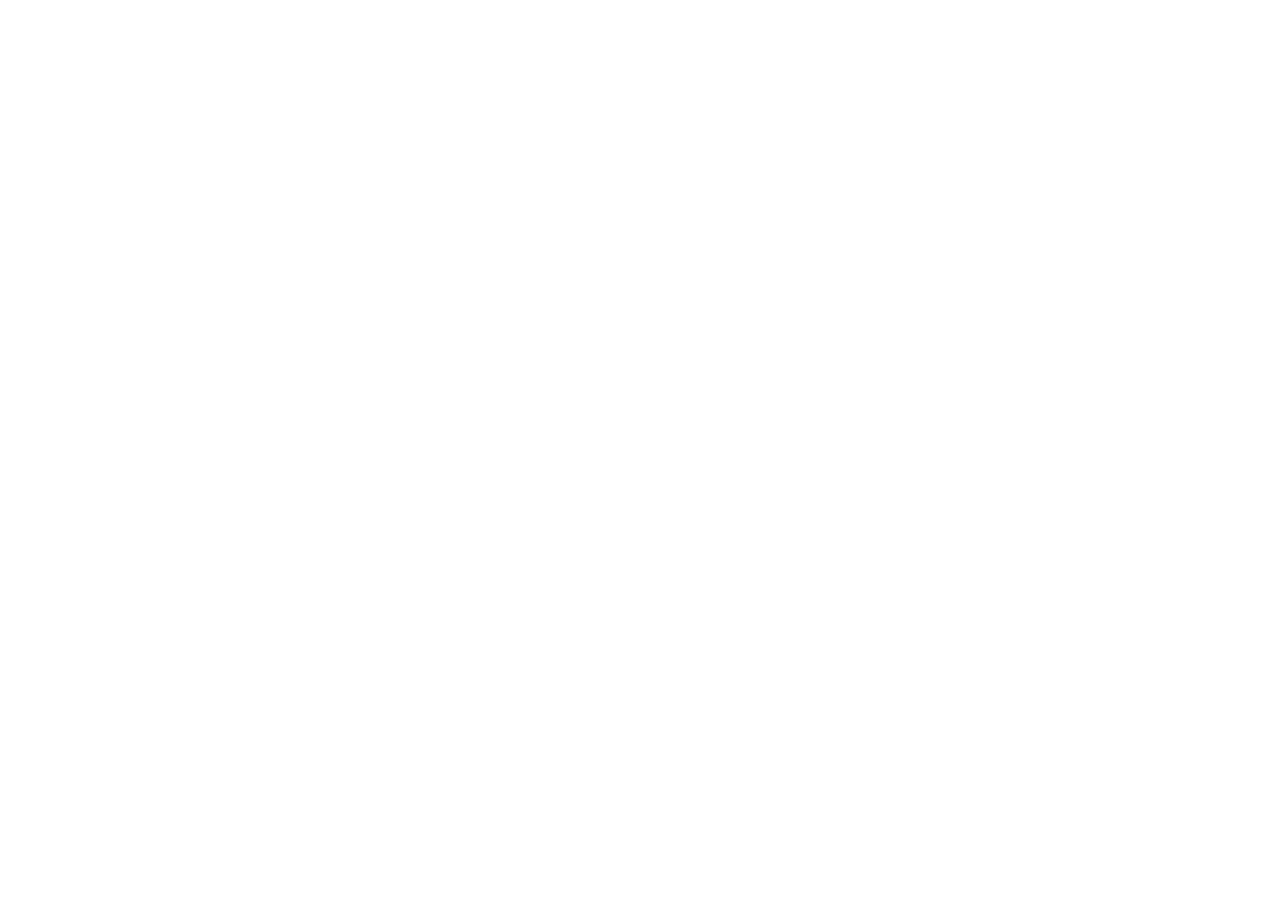
==== blog/index.html @ 64c935dd "add files" ====
<!DOCTYPE html>
<html lang="en">
<head>
    <meta charset="UTF-8">
    <meta name="viewport" content="width=device-width, initial-scale=1.0">
    <title>AFRAH'S BLOG</title>
    <link rel="stylesheet" href="#style.css">
    <link rel="stylesheet" href="/bootstrap-5.0.2-dist/bootstrap-5.0.2-dist/css/bootstrap.css">
</head>
<body>
    
</body>
</html>
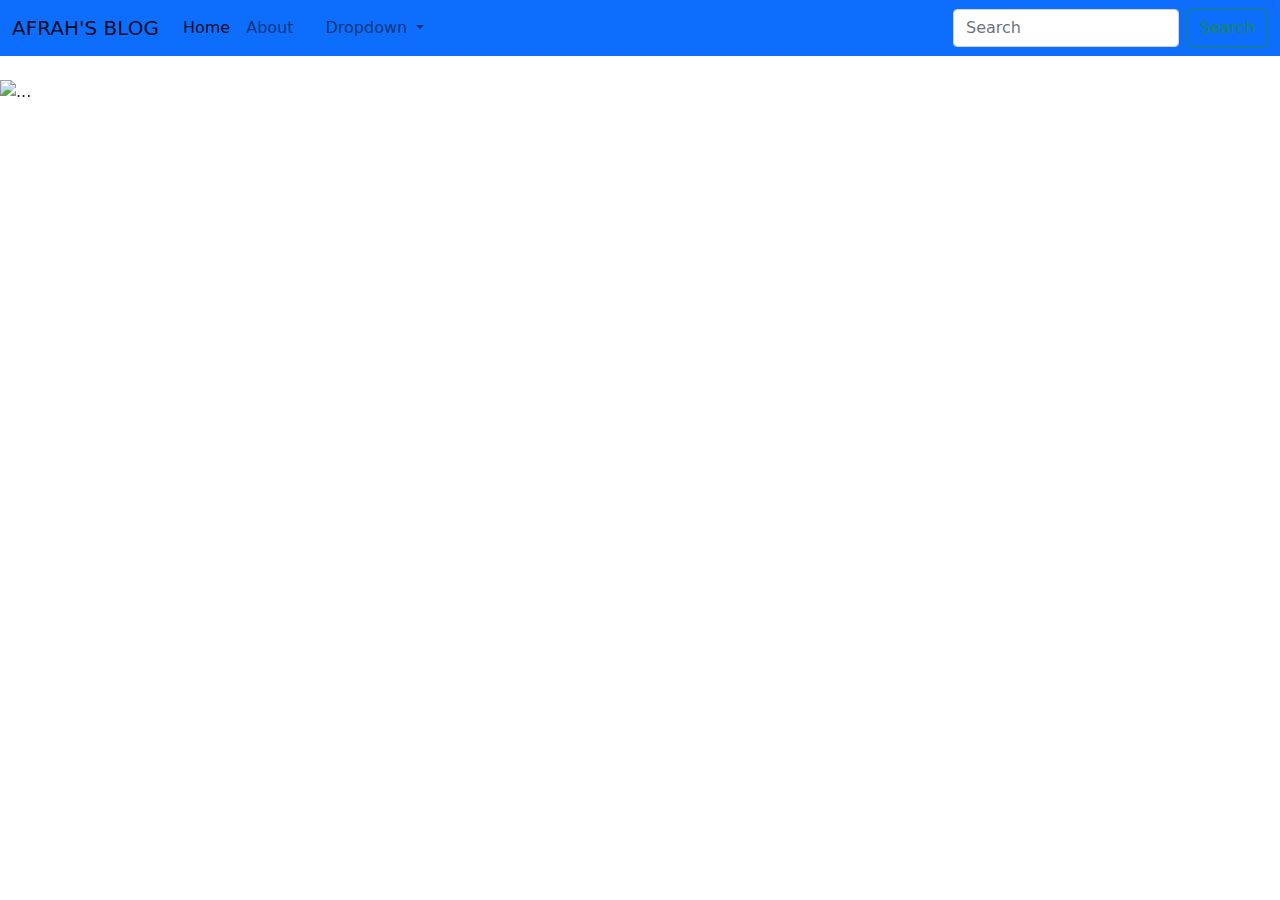
==== commit e9682d8c: "added slider and the navbar modification" ====
--- a/blog/index.html
+++ b/blog/index.html
@@ -1,5 +1,6 @@
 <!DOCTYPE html>
 <html lang="en">
+
 <head>
     <meta charset="UTF-8">
     <meta name="viewport" content="width=device-width, initial-scale=1.0">
@@ -7,7 +8,110 @@
     <link rel="stylesheet" href="#style.css">
     <link rel="stylesheet" href="/bootstrap-5.0.2-dist/bootstrap-5.0.2-dist/css/bootstrap.css">
 </head>
+
 <body>
-    
+    <nav class="navbar navbar-expand-lg navbar-light bg-primary"">
+        <div class="container-fluid">
+            <a class="navbar-brand" href="#">AFRAH'S BLOG</a>
+            <button class="navbar-toggler" type="button" data-bs-toggle="collapse"
+                data-bs-target="#navbarSupportedContent" aria-controls="navbarSupportedContent" aria-expanded="false"
+                aria-label="Toggle navigation">
+                <span class="navbar-toggler-icon"></span>
+            </button>
+            <div class="collapse navbar-collapse" id="navbarSupportedContent">
+                <ul class="navbar-nav me-auto mb-2 mb-lg-0">
+                    <li class="nav-item">
+                        <a class="nav-link active" aria-current="page" href="#">Home</a>
+                    </li>
+                    <li class="nav-item">
+                        <a class="nav-link" href="#">About</a>
+                    </li>
+                    <a class="nav-link active" aria-current="page" href="#" Contact></a>
+                    <li class="nav-item dropdown">
+                        <a class="nav-link dropdown-toggle" href="#" id="navbarDropdown" role="button"
+                            data-bs-toggle="dropdown" aria-expanded="false">
+                            Dropdown
+                        </a>
+                        <ul class="dropdown-menu" aria-labelledby="navbarDropdown">
+                            <li><a class="dropdown-item" href="#">coding</a></li>
+                            <li><a class="dropdown-item" href="#">programing </a></li>
+                            <li>
+                                <hr class="dropdown-divider">
+                            </li>
+                            <li><a class="dropdown-item" href="#">Something else here</a></li>
+                        </ul>
+                    </li>
+                </ul>
+                <form class="d-flex">
+                    <input class="form-control me-2" type="search" placeholder="Search" aria-label="Search">
+                    <button class="btn btn-outline-success" type="submit">Search</button>
+                </form>
+            </div>
+        </div>
+    </nav>
+    </nav>
+<br>
+
+
+<div id="carouselExampleCaptions" class="carousel slide" data-bs-ride="carousel">
+    <div class="carousel-indicators">
+      <button type="button" data-bs-target="#carouselExampleCaptions" data-bs-slide-to="0" class="active" aria-current="true" aria-label="Slide 1"></button>
+      <button type="button" data-bs-target="#carouselExampleCaptions" data-bs-slide-to="1" aria-label="Slide 2"></button>
+      <button type="button" data-bs-target="#carouselExampleCaptions" data-bs-slide-to="2" aria-label="Slide 3"></button>
+    </div>
+    <div class="carousel-inner">
+      <div class="carousel-item active">
+        <img src="https://c8.alamy.com/comp/2C9H5A9/home-office-with-laptop-apple-macbook-pro-and-iphone-x-with-headphones-at-the-desk-with-black-screen-munich-germany-2C9H5A9.jpg" class="d-block w-100" alt="...">
+        <div class="carousel-caption d-none d-md-block">
+          <h5>GIRL IN TECH</h5>
+          <p>Leadership and personal development, programing,coding,designing.</p>
+        </div>
+      </div>
+      <div class="carousel-item">
+        <img src="https://encrypted-tbn0.gstatic.com/images?q=tbn:ANd9GcT8vvJdjFb8WfMwmTzZjexvykNG9GwcACHeFA&s" class="d-block w-100" alt="...">
+        <div class="carousel-caption d-none d-md-block">
+          <h5>Second slide label</h5>
+          <p>Some representative placeholder content for the second slide.</p>
+        </div>
+      </div>
+      <div class="carousel-item">
+        <img src="https://encrypted-tbn0.gstatic.com/images?q=tbn:ANd9GcQbceEIGaLcxShmCEqNh5Cy4W6zP5o9kZ4nHw&s" class="d-block w-100" alt="...">
+        <div class="carousel-caption d-none d-md-block">
+          <h5>Third slide label</h5>
+          <p>Some representative placeholder content for the third slide.</p>
+        </div>
+      </div>
+    </div>
+    <button class="carousel-control-prev" type="button" data-bs-target="#carouselExampleCaptions" data-bs-slide="prev">
+      <span class="carousel-control-prev-icon" aria-hidden="true"></span>
+      <span class="visually-hidden">Previous</span>
+    </button>
+    <button class="carousel-control-next" type="button" data-bs-target="#carouselExampleCaptions" data-bs-slide="next">
+      <span class="carousel-control-next-icon" aria-hidden="true"></span>
+      <span class="visually-hidden">Next</span>
+    </button>
+  </div>
+
+
+
+
+
+
+
+
+
+
+
+
+
+
+
+
+
+
+
+
+  <script src="/bootstrap-5.0.2-dist/bootstrap-5.0.2-dist/js/bootstrap.bundle.js"></script>
 </body>
+
 </html>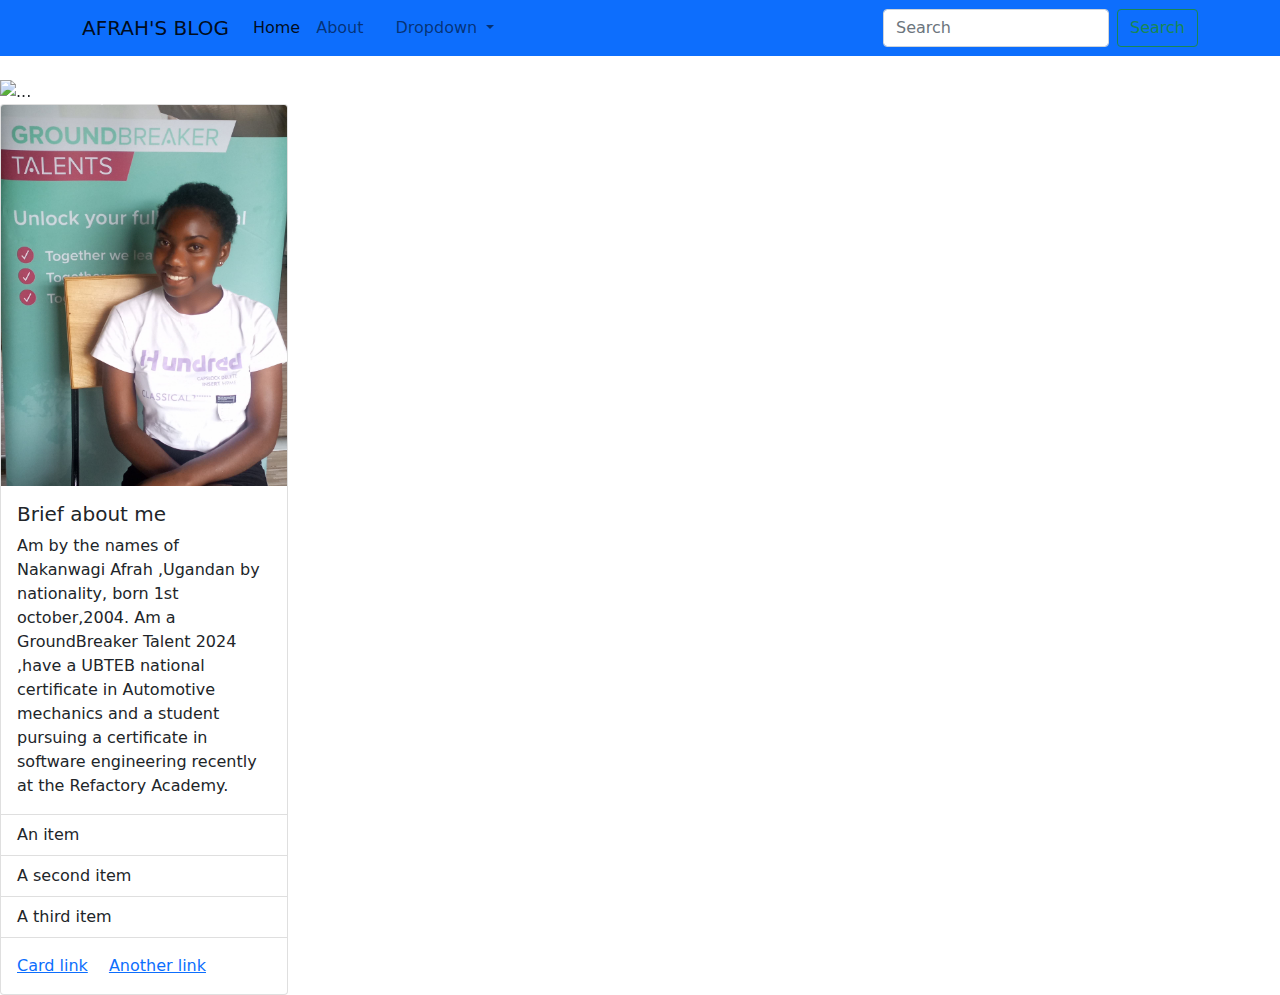
==== commit 779a533d: "added a card to index.html" ====
--- a/blog/index.html
+++ b/blog/index.html
@@ -2,80 +2,85 @@
 <html lang="en">
 
 <head>
-    <meta charset="UTF-8">
-    <meta name="viewport" content="width=device-width, initial-scale=1.0">
-    <title>AFRAH'S BLOG</title>
-    <link rel="stylesheet" href="#style.css">
-    <link rel="stylesheet" href="/bootstrap-5.0.2-dist/bootstrap-5.0.2-dist/css/bootstrap.css">
+  <meta charset="UTF-8">
+  <meta name="viewport" content="width=device-width, initial-scale=1.0">
+  <title>AFRAH'S BLOG</title>
+  <link rel="stylesheet" href="#style.css">
+  <link rel="stylesheet" href="/bootstrap-5.0.2-dist/bootstrap-5.0.2-dist/css/bootstrap.css">
 </head>
 
 <body>
-    <nav class="navbar navbar-expand-lg navbar-light bg-primary"">
-        <div class="container-fluid">
-            <a class="navbar-brand" href="#">AFRAH'S BLOG</a>
-            <button class="navbar-toggler" type="button" data-bs-toggle="collapse"
-                data-bs-target="#navbarSupportedContent" aria-controls="navbarSupportedContent" aria-expanded="false"
-                aria-label="Toggle navigation">
-                <span class="navbar-toggler-icon"></span>
-            </button>
-            <div class="collapse navbar-collapse" id="navbarSupportedContent">
-                <ul class="navbar-nav me-auto mb-2 mb-lg-0">
-                    <li class="nav-item">
-                        <a class="nav-link active" aria-current="page" href="#">Home</a>
-                    </li>
-                    <li class="nav-item">
-                        <a class="nav-link" href="#">About</a>
-                    </li>
-                    <a class="nav-link active" aria-current="page" href="#" Contact></a>
-                    <li class="nav-item dropdown">
-                        <a class="nav-link dropdown-toggle" href="#" id="navbarDropdown" role="button"
-                            data-bs-toggle="dropdown" aria-expanded="false">
-                            Dropdown
-                        </a>
-                        <ul class="dropdown-menu" aria-labelledby="navbarDropdown">
-                            <li><a class="dropdown-item" href="#">coding</a></li>
-                            <li><a class="dropdown-item" href="#">programing </a></li>
-                            <li>
-                                <hr class="dropdown-divider">
-                            </li>
-                            <li><a class="dropdown-item" href="#">Something else here</a></li>
-                        </ul>
-                    </li>
-                </ul>
-                <form class="d-flex">
-                    <input class="form-control me-2" type="search" placeholder="Search" aria-label="Search">
-                    <button class="btn btn-outline-success" type="submit">Search</button>
-                </form>
-            </div>
-        </div>
-    </nav>
-    </nav>
-<br>
+  <nav class="navbar navbar-expand-lg navbar-light bg-primary"">
+        <div class=" container">
+    <a class="navbar-brand" href="#">AFRAH'S BLOG</a>
+    <button class="navbar-toggler" type="button" data-bs-toggle="collapse" data-bs-target="#navbarSupportedContent"
+      aria-controls="navbarSupportedContent" aria-expanded="false" aria-label="Toggle navigation">
+      <span class="navbar-toggler-icon"></span>
+    </button>
+    <div class="collapse navbar-collapse" id="navbarSupportedContent">
+      <ul class="navbar-nav me-auto mb-2 mb-lg-0">
+        <li class="nav-item">
+          <a class="nav-link active" aria-current="page" href="#">Home</a>
+        </li>
+        <li class="nav-item">
+          <a class="nav-link" href="#">About</a>
+        </li>
+        <a class="nav-link active" aria-current="page" href="#" Contact></a>
+        <li class="nav-item dropdown">
+          <a class="nav-link dropdown-toggle" href="#" id="navbarDropdown" role="button" data-bs-toggle="dropdown"
+            aria-expanded="false">
+            Dropdown
+          </a>
+          <ul class="dropdown-menu" aria-labelledby="navbarDropdown">
+            <li><a class="dropdown-item" href="#">sign-in </a></li>
+            <li><a class="dropdown-item" href="#">register </a></li>
+            <li>
+              <hr class="dropdown-divider">
+            </li>
+          </ul>
+        </li>
+      </ul>
+      <form class="d-flex">
+        <input class="form-control me-2" type="search" placeholder="Search" aria-label="Search">
+        <button class="btn btn-outline-success" type="submit">Search</button>
+      </form>
+    </div>
+    </div>
+  </nav>
+  </nav>
+  <br>
 
 
-<div id="carouselExampleCaptions" class="carousel slide" data-bs-ride="carousel">
+  <div id="carouselExampleCaptions" class="carousel slide" data-bs-ride="carousel">
     <div class="carousel-indicators">
-      <button type="button" data-bs-target="#carouselExampleCaptions" data-bs-slide-to="0" class="active" aria-current="true" aria-label="Slide 1"></button>
-      <button type="button" data-bs-target="#carouselExampleCaptions" data-bs-slide-to="1" aria-label="Slide 2"></button>
-      <button type="button" data-bs-target="#carouselExampleCaptions" data-bs-slide-to="2" aria-label="Slide 3"></button>
+      <button type="button" data-bs-target="#carouselExampleCaptions" data-bs-slide-to="0" class="active"
+        aria-current="true" aria-label="Slide 1"></button>
+      <button type="button" data-bs-target="#carouselExampleCaptions" data-bs-slide-to="1"
+        aria-label="Slide 2"></button>
+      <button type="button" data-bs-target="#carouselExampleCaptions" data-bs-slide-to="2"
+        aria-label="Slide 3"></button>
     </div>
     <div class="carousel-inner">
       <div class="carousel-item active">
-        <img src="https://c8.alamy.com/comp/2C9H5A9/home-office-with-laptop-apple-macbook-pro-and-iphone-x-with-headphones-at-the-desk-with-black-screen-munich-germany-2C9H5A9.jpg" class="d-block w-100" alt="...">
+        <img
+          src="https://c8.alamy.com/comp/2C9H5A9/home-office-with-laptop-apple-macbook-pro-and-iphone-x-with-headphones-at-the-desk-with-black-screen-munich-germany-2C9H5A9.jpg"
+          class="d-block w-100" alt="...">
         <div class="carousel-caption d-none d-md-block">
           <h5>GIRL IN TECH</h5>
           <p>Leadership and personal development, programing,coding,designing.</p>
         </div>
       </div>
       <div class="carousel-item">
-        <img src="https://encrypted-tbn0.gstatic.com/images?q=tbn:ANd9GcT8vvJdjFb8WfMwmTzZjexvykNG9GwcACHeFA&s" class="d-block w-100" alt="...">
+        <img src="https://encrypted-tbn0.gstatic.com/images?q=tbn:ANd9GcT8vvJdjFb8WfMwmTzZjexvykNG9GwcACHeFA&s"
+          class="d-block w-100" alt="...">
         <div class="carousel-caption d-none d-md-block">
           <h5>Second slide label</h5>
           <p>Some representative placeholder content for the second slide.</p>
         </div>
       </div>
       <div class="carousel-item">
-        <img src="https://encrypted-tbn0.gstatic.com/images?q=tbn:ANd9GcQbceEIGaLcxShmCEqNh5Cy4W6zP5o9kZ4nHw&s" class="d-block w-100" alt="...">
+        <img src="https://encrypted-tbn0.gstatic.com/images?q=tbn:ANd9GcQbceEIGaLcxShmCEqNh5Cy4W6zP5o9kZ4nHw&s"
+          class="d-block w-100" alt="...">
         <div class="carousel-caption d-none d-md-block">
           <h5>Third slide label</h5>
           <p>Some representative placeholder content for the third slide.</p>
@@ -91,6 +96,26 @@
       <span class="visually-hidden">Next</span>
     </button>
   </div>
+
+
+  <div class="card" style="width: 18rem;">
+    <img src="images/card.jpg" class="card-img-top" alt="...">
+    <div class="card-body">
+      <h5 class="card-title">Brief about me</h5>
+      <p class="card-text">Am by the names of Nakanwagi Afrah ,Ugandan by nationality, born 1st october,2004. Am a GroundBreaker Talent 2024 ,have a UBTEB national certificate in Automotive mechanics and a student pursuing a certificate in software engineering recently at the Refactory Academy.</p>
+    </div>
+    <ul class="list-group list-group-flush">
+      <li class="list-group-item">An item</li>
+      <li class="list-group-item">A second item</li>
+      <li class="list-group-item">A third item</li>
+    </ul>
+    <div class="card-body">
+      <a href="#" class="card-link">Card link</a>
+      <a href="#" class="card-link">Another link</a>
+    </div>
+  </div>
+
+
 
 
 
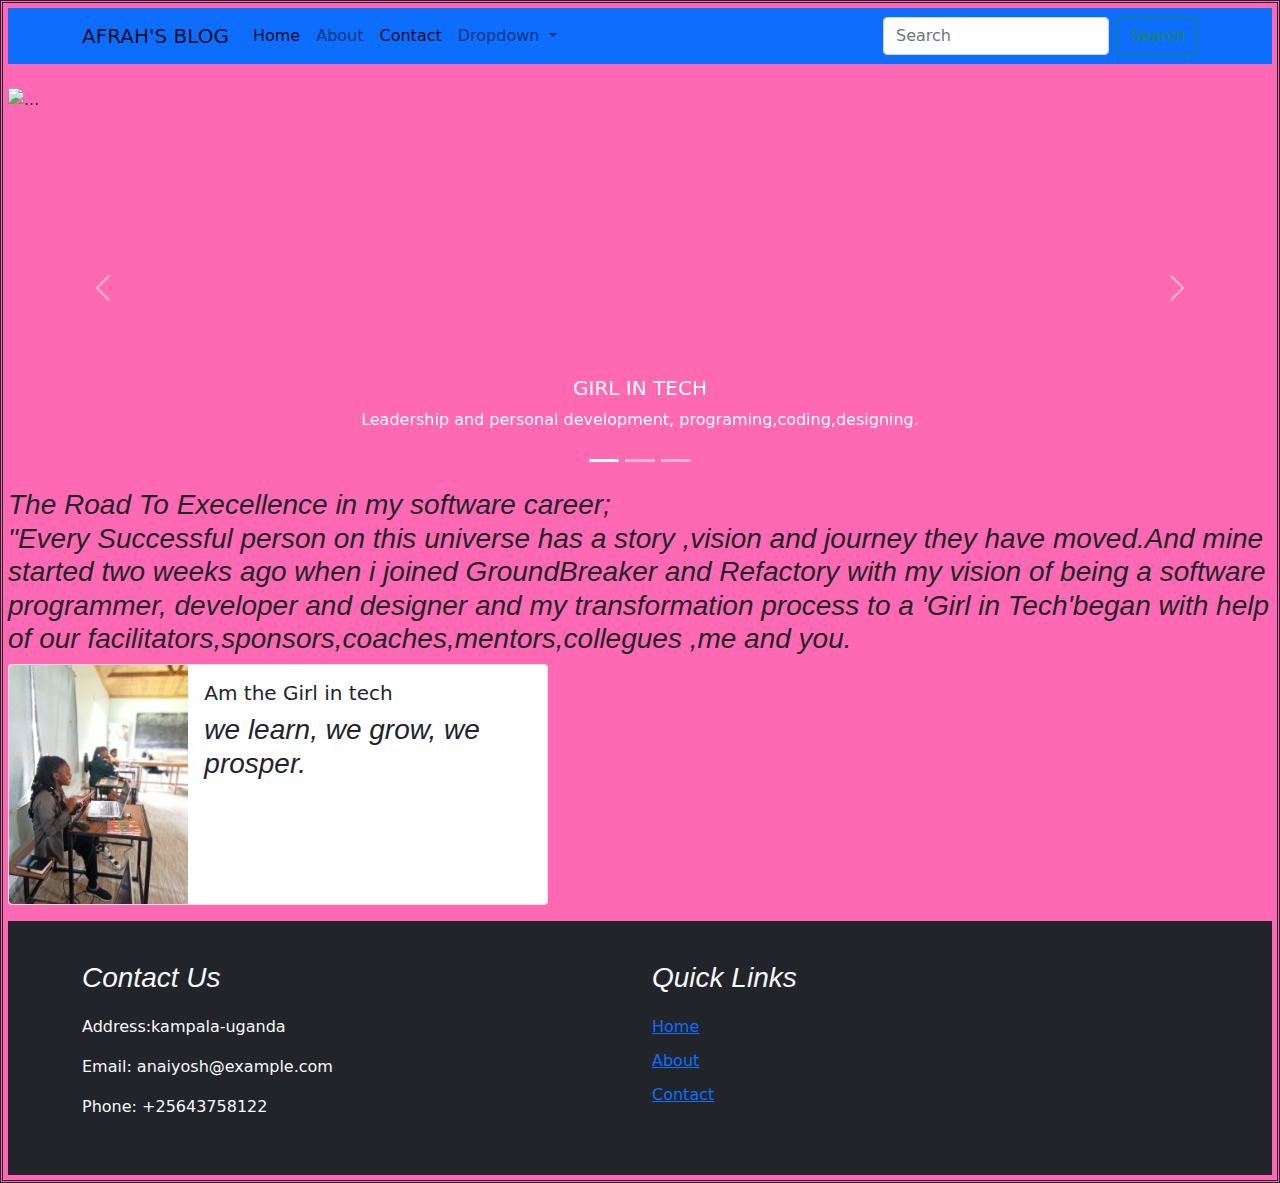
==== commit 68f6e80e: "add files" ====
--- a/blog/index.html
+++ b/blog/index.html
@@ -7,6 +7,13 @@
   <title>AFRAH'S BLOG</title>
   <link rel="stylesheet" href="#style.css">
   <link rel="stylesheet" href="/bootstrap-5.0.2-dist/bootstrap-5.0.2-dist/css/bootstrap.css">
+
+<style>
+  body{
+    padding: 5px;
+    border-style: double;
+  }
+</style>
 </head>
 
 <body>
@@ -20,20 +27,24 @@
     <div class="collapse navbar-collapse" id="navbarSupportedContent">
       <ul class="navbar-nav me-auto mb-2 mb-lg-0">
         <li class="nav-item">
-          <a class="nav-link active" aria-current="page" href="#">Home</a>
+          <a class="nav-link active" aria-current="page" href="dex.html">Home</a>
         </li>
         <li class="nav-item">
-          <a class="nav-link" href="#">About</a>
+          <a class="nav-link" href="about us.html">About</a>
         </li>
-        <a class="nav-link active" aria-current="page" href="#" Contact></a>
+        <li class="nav-item">
+          <a class="nav-link active" aria-current="page" href="contact.html"> Contact</a>
         <li class="nav-item dropdown">
           <a class="nav-link dropdown-toggle" href="#" id="navbarDropdown" role="button" data-bs-toggle="dropdown"
             aria-expanded="false">
             Dropdown
           </a>
           <ul class="dropdown-menu" aria-labelledby="navbarDropdown">
-            <li><a class="dropdown-item" href="#">sign-in </a></li>
-            <li><a class="dropdown-item" href="#">register </a></li>
+            <li><a class="dropdown-item" href="../week-1/intro-to-software-engineering.html">week 1 </a></li>
+            <li><a class="dropdown-item" href="../week-2/intro-to-software-engineering.html">week 2 </a></li>
+            <li><a class="dropdown-item" href="../week-1/leadership-and-personal-development.html">week 1 </a></li>
+            <li><a class="dropdown-item" href="../week-2/leadership-and-personal-development.html">week 2 </a></li>
+            <li><a class="dropdown-item" href="gallery.html">Gallery</a></li>
             <li>
               <hr class="dropdown-divider">
             </li>
@@ -50,6 +61,18 @@
   </nav>
   <br>
 
+  <style>
+    h3{
+      font-style: oblique;
+      font-family: 'Gill Sans', 'Gill Sans MT', Calibri, 'Trebuchet MS', sans-serif;
+    }
+
+    h2{
+      font-family: 'Segoe UI', Tahoma, Geneva, Verdana, sans-serif;
+      font-style: italic;
+    }
+  </style>
+
 
   <div id="carouselExampleCaptions" class="carousel slide" data-bs-ride="carousel">
     <div class="carousel-indicators">
@@ -62,9 +85,8 @@
     </div>
     <div class="carousel-inner">
       <div class="carousel-item active">
-        <img
-          src="https://c8.alamy.com/comp/2C9H5A9/home-office-with-laptop-apple-macbook-pro-and-iphone-x-with-headphones-at-the-desk-with-black-screen-munich-germany-2C9H5A9.jpg"
-          class="d-block w-100" alt="...">
+        <img src="https://encrypted-tbn0.gstatic.com/images?q=tbn:ANd9GcQCDQzF5QdLgSEYFnweGPj5J7fqG2ggbw9yNg&s"
+          class="d-block w-100" alt="..." height="400" width="500">
         <div class="carousel-caption d-none d-md-block">
           <h5>GIRL IN TECH</h5>
           <p>Leadership and personal development, programing,coding,designing.</p>
@@ -72,19 +94,36 @@
       </div>
       <div class="carousel-item">
         <img src="https://encrypted-tbn0.gstatic.com/images?q=tbn:ANd9GcT8vvJdjFb8WfMwmTzZjexvykNG9GwcACHeFA&s"
-          class="d-block w-100" alt="...">
-        <div class="carousel-caption d-none d-md-block">
-          <h5>Second slide label</h5>
-          <p>Some representative placeholder content for the second slide.</p>
+          class="d-block w-100" alt="..." height="400" width="500">
+        <div class="carousel-caption d-none d-md-block">
+          <h2>TECHNOLOGY REVOLUTION</h5>
+          <h4>This is on a high speed, technology changes on a daily basis.</p>
+        </div>
+      </div>
+
+      <div class="carousel-item">
+        <img src="https://cdn.standardmedia.co.ke/images/wysiwyg/images/7PVvOluxFMT5sornbYNA9aTDKvpK73AV8kboFHyG.jpg"
+          class="d-block w-100" alt="..." height="400" width="500">
+        <div class="carousel-caption d-none d-md-block">
+          <h2>QUANTUM TECHNOLOGIES AND AI</h5>
+          <h4>ADVANCEMENT IN QUANTUM TECHNOLOGIES AND AI.</p>
         </div>
       </div>
       <div class="carousel-item">
         <img src="https://encrypted-tbn0.gstatic.com/images?q=tbn:ANd9GcQbceEIGaLcxShmCEqNh5Cy4W6zP5o9kZ4nHw&s"
-          class="d-block w-100" alt="...">
-        <div class="carousel-caption d-none d-md-block">
-          <h5>Third slide label</h5>
-          <p>Some representative placeholder content for the third slide.</p>
-        </div>
+          class="d-block w-100" alt="..." height="400" width="500">
+        <div class="carousel-caption d-none d-md-block">
+          <h2>TECHNOLOGY IN OUR <DAY-TO-DAY LIFE></h5>
+          <h4>In this modern life ,everything is based on technology with the internet everywhere.</p>
+        </div>
+      </div>
+    </div>
+    <div class="carousel-item">
+      <img src="https://cdn.standardmedia.co.ke/images/wysiwyg/images/7PVvOluxFMT5sornbYNA9aTDKvpK73AV8kboFHyG.jpg"
+        class="d-block w-100" alt="..." height="400" width="500">
+      <div class="carousel-caption d-none d-md-block">
+        <h2>AI TECHNOLOGY></h5>
+        <h4>Best instant solutions to all problems.</p>
       </div>
     </div>
     <button class="carousel-control-prev" type="button" data-bs-target="#carouselExampleCaptions" data-bs-slide="prev">
@@ -97,24 +136,91 @@
     </button>
   </div>
 
-
-  <div class="card" style="width: 18rem;">
-    <img src="images/card.jpg" class="card-img-top" alt="...">
-    <div class="card-body">
-      <h5 class="card-title">Brief about me</h5>
-      <p class="card-text">Am by the names of Nakanwagi Afrah ,Ugandan by nationality, born 1st october,2004. Am a GroundBreaker Talent 2024 ,have a UBTEB national certificate in Automotive mechanics and a student pursuing a certificate in software engineering recently at the Refactory Academy.</p>
-    </div>
-    <ul class="list-group list-group-flush">
-      <li class="list-group-item">An item</li>
-      <li class="list-group-item">A second item</li>
-      <li class="list-group-item">A third item</li>
-    </ul>
-    <div class="card-body">
-      <a href="#" class="card-link">Card link</a>
-      <a href="#" class="card-link">Another link</a>
+  <h3> The Road To Execellence in my software career;
+    <br>
+    "Every Successful person on this universe has a story ,vision and journey they have moved.And mine started two weeks
+    ago when i joined GroundBreaker and Refactory with my vision of being a software programmer, developer and designer
+    and my transformation process to a 'Girl in Tech'began with help of our
+    facilitators,sponsors,coaches,mentors,collegues ,me and you.
+  </h3>
+
+  <div class="card mb-3" style="max-width: 540px;">
+    <div class="row g-0">
+      <div class="col-md-4">
+        <img src="images/class.jpg" class="img-fluid rounded-start" alt="...">
+      </div>
+      <div class="col-md-8">
+        <div class="card-body">
+          <h5 class="card-title">Am the Girl in tech</h5>
+          <h3 class="card-text">we learn, we grow, we prosper.</h3>
+          <p class="card-text"><small class="text-muted"></small></p>
+        </div>
+      </div>
     </div>
   </div>
 
+  <style>
+    body {
+      background-color: hotpink;
+    }
+  </style>
+
+
+
+
+
+
+
+
+
+
+
+
+
+
+
+
+  <footer class="footer bg-dark text-light">
+    <div class="container">
+      <div class="row">
+        <div class="col-md-6">
+          <h3>Contact Us</h3>
+          <p>Address:kampala-uganda</p>
+          <p>Email: anaiyosh@example.com</p>
+          <p>Phone: +25643758122</p>
+        </div>
+        <div class="col-md-6">
+          <h3>Quick Links</h3>
+          <ul class="list-unstyled">
+            <li><a href="#">Home</a></li>
+            <li><a href="#">About</a></li>
+            <li><a href="#">Contact</a></li>
+          </ul>
+        </div>
+      </div>
+    </div>
+  </footer>
+
+  <style>
+    /* Custom styles for the footer */
+    footer.footer {
+      padding: 40px 0;
+      /* Adjust padding as needed */
+    }
+
+    footer.footer h3 {
+      margin-bottom: 20px;
+    }
+
+    footer.footer ul {
+      list-style-type: none;
+      padding: 0;
+    }
+
+    footer.footer ul li {
+      margin-bottom: 10px;
+    }
+  </style>
 
 
 
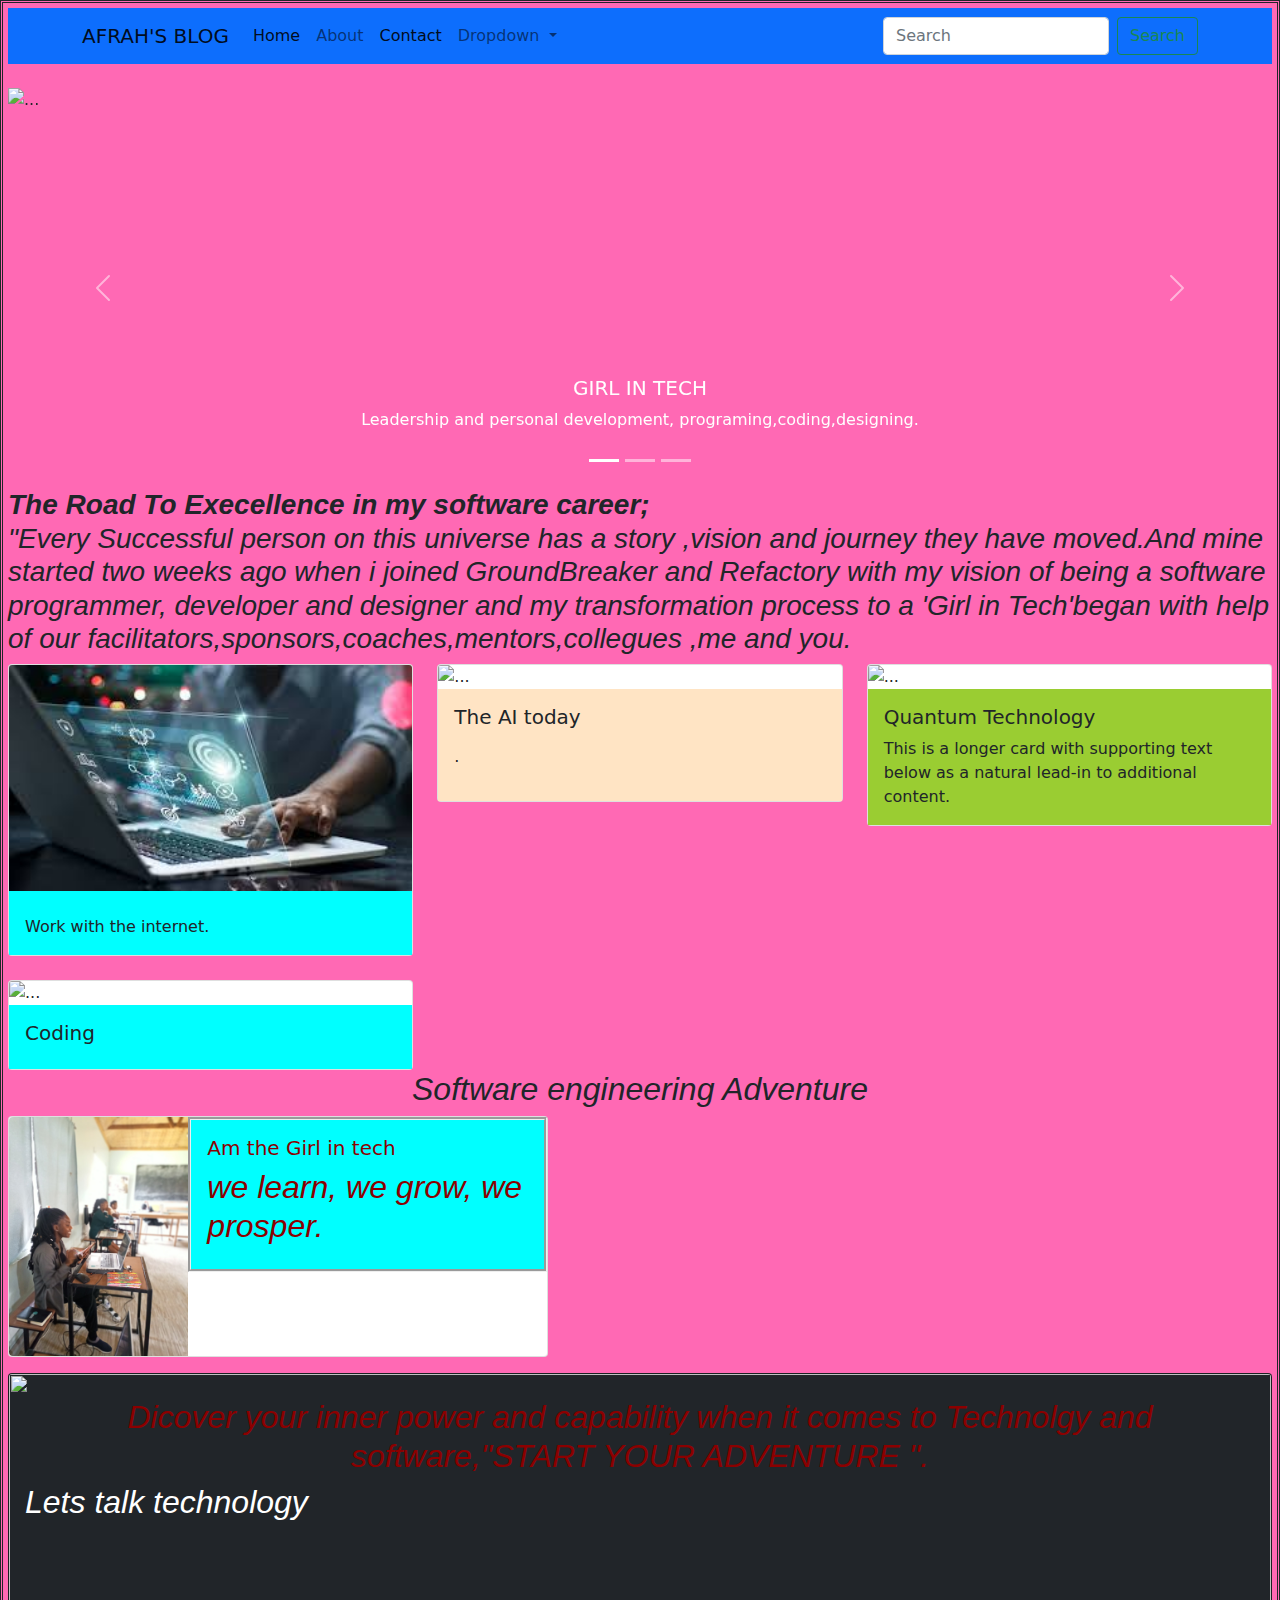
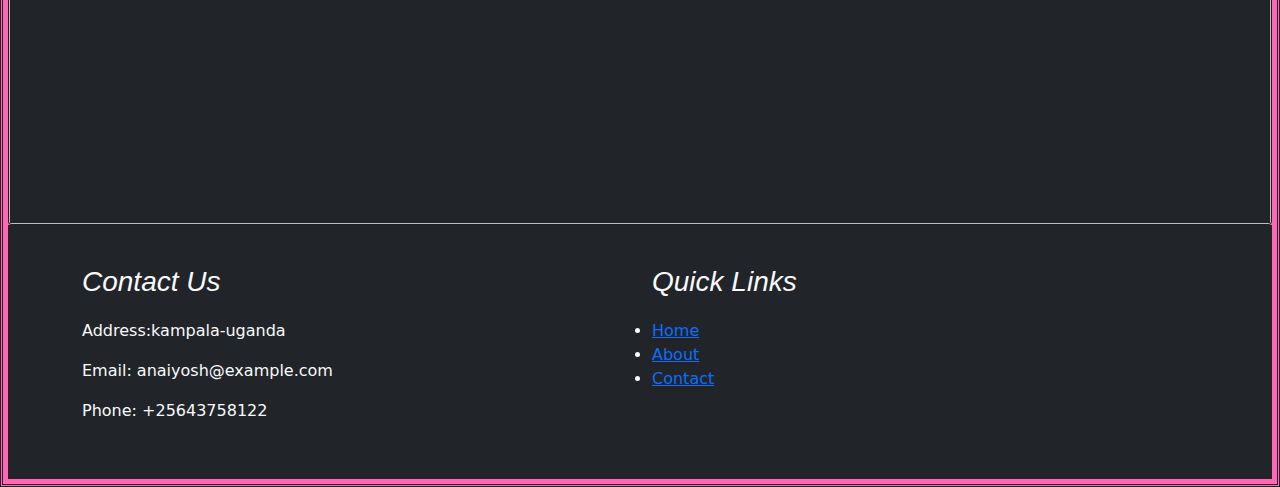
==== commit 3edead5c: "add files" ====
--- a/blog/index.html
+++ b/blog/index.html
@@ -27,7 +27,7 @@
     <div class="collapse navbar-collapse" id="navbarSupportedContent">
       <ul class="navbar-nav me-auto mb-2 mb-lg-0">
         <li class="nav-item">
-          <a class="nav-link active" aria-current="page" href="dex.html">Home</a>
+          <a class="nav-link active" aria-current="page" href="index.html">Home</a>
         </li>
         <li class="nav-item">
           <a class="nav-link" href="about us.html">About</a>
@@ -44,7 +44,6 @@
             <li><a class="dropdown-item" href="../week-2/intro-to-software-engineering.html">week 2 </a></li>
             <li><a class="dropdown-item" href="../week-1/leadership-and-personal-development.html">week 1 </a></li>
             <li><a class="dropdown-item" href="../week-2/leadership-and-personal-development.html">week 2 </a></li>
-            <li><a class="dropdown-item" href="gallery.html">Gallery</a></li>
             <li>
               <hr class="dropdown-divider">
             </li>
@@ -136,26 +135,77 @@
     </button>
   </div>
 
-  <h3> The Road To Execellence in my software career;
+
+  <h3> <b>The Road To Execellence in my software career;</b>
     <br>
     "Every Successful person on this universe has a story ,vision and journey they have moved.And mine started two weeks
     ago when i joined GroundBreaker and Refactory with my vision of being a software programmer, developer and designer
     and my transformation process to a 'Girl in Tech'began with help of our
     facilitators,sponsors,coaches,mentors,collegues ,me and you.
   </h3>
-
-  <div class="card mb-3" style="max-width: 540px;">
+  </div>
+
+  <div class="row row-cols-1 row-cols-md-3 g-4">
+    <div class="col">
+      <div class="card">
+        <img src="images/image.png" class="card-img-top" alt="...">
+        <div class="card-body" style="background-color: aqua;">
+          <h5 class="card-title"></h5>
+          <p class="card-text">Work with the internet.</p>
+        </div>
+      </div>
+    </div>
+    <div class="col">
+      <div class="card">
+        <img src="https://i.pinimg.com/474x/a8/96/e7/a896e73429c7028d4dd5d0a5c53782ee.jpg" class="card-img-top" alt="...">
+        <div class="card-body" style="background-color: bisque;">
+          <h5 class="card-title">The AI today</h5>
+          <p class="card-text"></p>.</p>
+        </div>
+      </div>
+    </div>
+    <div class="col">
+      <div class="card">
+        <img src="https://i.pinimg.com/736x/a3/65/2a/a3652a63d523c915aca70bfc1d7f6268.jpg" class="card-img-top" alt="...">
+        <div class="card-body" style="background-color: yellowgreen;">
+          <h5 class="card-title">Quantum Technology</h5>
+          <p class="card-text">This is a longer card with supporting text below as a natural lead-in to additional content.</p>
+        </div>
+      </div>
+    </div>
+    <div class="col">
+      <div class="card">
+        <img src="https://i.pinimg.com/736x/9b/60/5f/9b605f2d70f3014fefe50686bf34312b.jpg" class="card-img-top" alt="...">
+        <div class="card-body" style="background-color: aqua;">
+          <h5 class="card-title">Coding</h5>
+          <p class="card-text"></p>
+        </div>
+      </div>
+    </div>
+  </div>
+  <h2 style="font-style: oblique; text-align: center;">Software engineering Adventure </h2> 
+
+  <div class="card mb-3" style="max-width: 540px; height: ;">
     <div class="row g-0">
       <div class="col-md-4">
         <img src="images/class.jpg" class="img-fluid rounded-start" alt="...">
       </div>
       <div class="col-md-8">
-        <div class="card-body">
+        <div class="card-body" style="background-color: aqua;color: darkred; border-style: groove;">
           <h5 class="card-title">Am the Girl in tech</h5>
-          <h3 class="card-text">we learn, we grow, we prosper.</h3>
+          <h2 class="card-text">we learn, we grow, we prosper.</h2>
           <p class="card-text"><small class="text-muted"></small></p>
         </div>
       </div>
+    </div>
+  </div>
+
+  <div class="card bg-dark text-white">
+    <img src="https://i.pinimg.com/474x/16/9e/e2/169ee2480ac800bddf779117d1b41b5e.jpg" class="card-img width=" width="0px"  height="450px"  img sizes="contain".">
+    <div class="card-img-overlay">
+      <h5 class="card-title"></h5>
+      <h1 class="card-text" style="color: darkred ; font-style: oblique; font-family: 'Gill Sans', 'Gill Sans MT', Calibri, 'Trebuchet MS', sans-serif; font-size: xx-large; text-align: center;">Dicover your inner power and capability when it comes to Technolgy and software,"START YOUR ADVENTURE ".</h1>
+      <h2 class="card-text">Lets talk technology</h2>
     </div>
   </div>
 
@@ -191,10 +241,10 @@
         </div>
         <div class="col-md-6">
           <h3>Quick Links</h3>
-          <ul class="list-unstyled">
-            <li><a href="#">Home</a></li>
-            <li><a href="#">About</a></li>
-            <li><a href="#">Contact</a></li>
+          <ul class="list-unstyled"></ul>
+            <li><a href="index.html">Home</a></li>
+            <li><a href="about us.html">About</a></li>
+            <li><a href="contact.html">Contact</a></li>
           </ul>
         </div>
       </div>
@@ -213,7 +263,7 @@
     }
 
     footer.footer ul {
-      list-style-type: none;
+      list-style-type: circle;
       padding: 0;
     }
 
